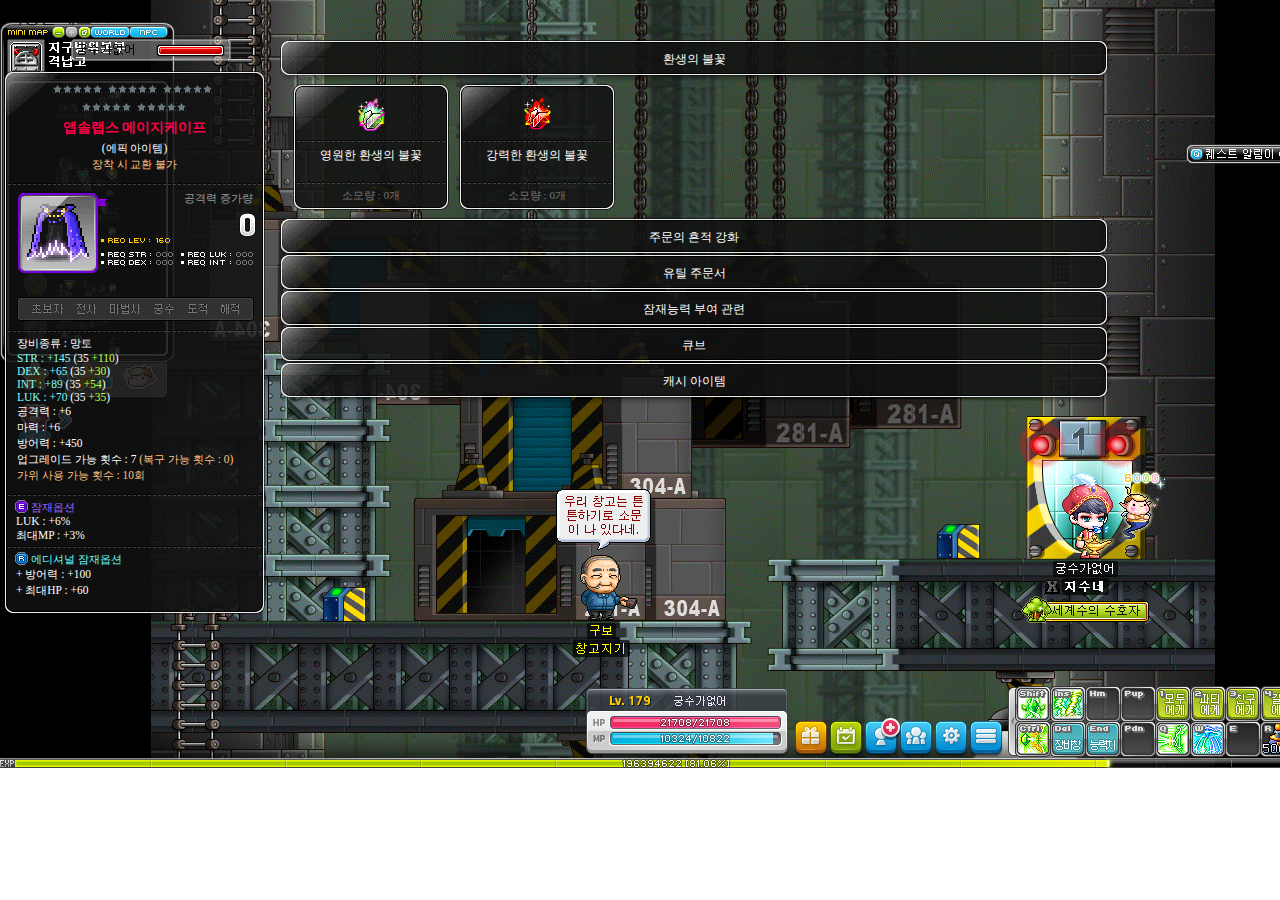
==== index.html @ 03c3cca3 "Add files via upload" ====
﻿<!DOCTYPE html>

<html lang="ko" xmlns="http://www.w3.org/1999/xhtml">
<head>
    <meta charset="utf-8" />
    <link rel="stylesheet" type="text/css" href="s.css" />
    <script type="text/javascript" src="upgrade.js"></script>
    <script type="text/javascript" src="juheun.js"></script>
    <script type="text/javascript" src="chuop.js"></script>
    <script type="text/javascript" src="star.js"></script>
    <script type="text/javascript" src="poten.js"></script>
    <script type="text/javascript" src="inventory.js"></script>
    <title>메이플스토리 강화 시뮬레이션</title>
</head>
<body style="padding: 0px; margin: 0px; background: url(back.png) no-repeat;" onload="chogihwa(); refresh();">
    <div id="info_text" style="position: absolute; left: 8px; top: 8px; " name="info"></div>

    <div id="cosum_all" style="" name="info">
        <div id="cosum_title" onclick="onoff(0);">환생의 불꽃</div>
        <ul id="cosum_list" name="c_list" style="display:block;">
            <li id="cosum_button" onclick="setchu(0); cosumcount(0);">
                <div id="cosumicon"><img src="img/ItemList/cosum/영환불.png" /></div>
                <div id="cosumname">영원한 환생의 불꽃</div>
                <div id="cosumuse" name="usecount">사용 한 갯수 : 0개</div>
            </li>
            <li id="cosum_button" onclick="setchu(1); cosumcount(1);">
                <div id="cosumicon"><img src="img/ItemList/cosum/강환불.png" /></div>
                <div id="cosumname">강력한 환생의 불꽃</div>
                <div id="cosumuse" name="usecount">사용 한 갯수 : 0개</div>
            </li>
            <div style="clear: both; height:0">
        </ul>

        <div id="cosum_title" onclick="onoff(1);">주문의 흔적 강화</div>
        <ul id="cosum_list" name="c_list" style="display:none;">
            <li id="cosum_button" onclick="upg(true, '주흔100'); cosumcount(2);">
                <div id="cosumicon"><img src="img/ItemList/cosum/주흔.png" /></div>
                <div id="cosumname">주문의 흔적 100%<br />INT : +3</div>
                <div id="cosumuse" name="usecount">사용 한 갯수 : 0개</div>
            </li>
            <li id="cosum_button" onclick="upg(true, '주흔70'); cosumcount(3);">
                <div id="cosumicon"><img src="img/ItemList/cosum/주흔.png" /></div>
                <div id="cosumname">주문의 흔적 70%<br />INT : +4</div>
                <div id="cosumuse" name="usecount">사용 한 갯수 : 0개</div>
            </li>
            <li id="cosum_button" onclick="upg(true, '주흔30'); cosumcount(4);">
                <div id="cosumicon"><img src="img/ItemList/cosum/주흔.png" /></div>
                <div id="cosumname">주문의 흔적 30%<br />INT : +7</div>
                <div id="cosumuse" name="usecount">사용 한 갯수 : 0개</div>
            </li>
            <div style="clear: both; height:0">
        </ul>

        <div id="cosum_title" onclick="onoff(2);">유틸 주문서</div>
        <ul id="cosum_list" name="c_list" style="display:none;">
            <li id="cosum_button" onclick="upg(false, '이노'); cosumcount(5);">
                <div id="cosumicon"><img src="img/ItemList/cosum/이노.png" /></div>
                <div id="cosumname">이노센트 주문서 50%</div>
                <div id="cosumuse" name="usecount">사용 한 갯수 : 0개</div>
            </li>
            <li id="cosum_button" onclick="upg(false, '순백'); cosumcount(6);">
                <div id="cosumicon"><img src="img/ItemList/cosum/순백.png" /></div>
                <div id="cosumname">순백의 주문서 10%</div>
                <div id="cosumuse" name="usecount">사용 한 갯수 : 0개</div>
            </li>
            <li id="cosum_button" onclick="upg(true, '놀긍혼'); cosumcount(7);">
                <div id="cosumicon"><img src="img/ItemList/cosum/놀긍혼.png" /></div>
                <div id="cosumname">놀라운 긍정의 혼돈의 주문서 60%</div>
                <div id="cosumuse" name="usecount">사용 한 갯수 : 0개</div>
            </li>
            <li id="cosum_button" onclick="upg(false, '황망'); cosumcount(8);">
                <div id="cosumicon"><img src="img/ItemList/cosum/황망.png" /></div>
                <div id="cosumname">황금 망치 50%</div>
                <div id="cosumuse" name="usecount">사용 한 갯수 : 0개</div>
            </li>
            <li id="cosum_button" onclick="starforce(); cosumcount(9);">
                <div id="cosumicon"><img src="img/ItemList/cosum/강화권.png" /></div>
                <div id="cosumname">스타포스 강화</div>
                <div id="cosumuse" name="usecount">사용 한 갯수 : 0개</div>
            </li>
            <div style="clear: both; height:0">
        </ul>

        <div id="cosum_title" onclick="onoff(3);">잠재능력 부여 관련</div>
        <ul id="cosum_list" name="c_list" style="display:none;">
            <li id="cosum_button" onclick="upg(false, '잠재'); cosumcount(10);">
                <div id="cosumicon"><img src="img/ItemList/cosum/잠재.png" /></div>
                <div id="cosumname">잠재능력 부여 주문서</div>
                <div id="cosumuse" name="usecount">사용 한 갯수 : 0개</div>
            </li>
            <li id="cosum_button" onclick="upg(false, '에잠'); cosumcount(11);">
                <div id="cosumicon"><img src="img/ItemList/cosum/에잠.png" /></div>
                <div id="cosumname">에픽 잠재능력 부여 주문서 50%</div>
                <div id="cosumuse" name="usecount">사용 한 갯수 : 0개</div>
            </li>
            <li id="cosum_button" onclick="upg(false, '유잠'); cosumcount(12);">
                <div id="cosumicon"><img src="img/ItemList/cosum/유잠.png" /></div>
                <div id="cosumname">유니크 잠재능력 부여 주문서</div>
                <div id="cosumuse" name="usecount">사용 한 갯수 : 0개</div>
            </li>
            <li id="cosum_button" onclick="upg(false, '에디잠'); cosumcount(13);">
                <div id="cosumicon"><img src="img/ItemList/cosum/에디잠재.png" /></div>
                <div id="cosumname">에디셔널 잠재능력 부여 주문서 50%</div>
                <div id="cosumuse" name="usecount">사용 한 갯수 : 0개</div>
            </li>
            <li id="cosum_button" onclick="upg(false, '에디에잠'); cosumcount(14);">
                <div id="cosumicon"><img src="img/ItemList/cosum/에디에잠.png" /></div>
                <div id="cosumname">에픽 에디셔널 잠재능력 부여 주문서 30%</div>
                <div id="cosumuse" name="usecount">사용 한 갯수 : 0개</div>
            </li>
            <li id="cosum_button" onclick="upg(false, '금각'); cosumcount(15);">
                <div id="cosumicon"><img src="img/ItemList/cosum/금각.png" /></div>
                <div id="cosumname">금빛 각인의 인장</div>
                <div id="cosumuse" name="usecount">사용 한 갯수 : 0개</div>
            </li>
            <li id="cosum_button" onclick="upg(false, '에디금각'); cosumcount(16);">
                <div id="cosumicon"><img src="img/ItemList/cosum/에디금각.png" /></div>
                <div id="cosumname">금빛  에디셔널 각인의 인장</div>
                <div id="cosumuse" name="usecount">사용 한 갯수 : 0개</div>
            </li>
            <div style="clear: both; height:0">
        </ul>

        <div id="cosum_title" onclick="onoff(4);">큐브</div>
        <ul id="cosum_list" name="c_list" style="display:none;">
            <li id="cosum_button" onclick="cube('수큐'); cosumcount(17);">
                <div id="cosumicon"><img src="img/ItemList/cosum/수큐.png" /></div>
                <div id="cosumname">수상한 큐브</div>
                <div id="cosumuse" name="usecount">사용 한 갯수 : 0개</div>
            </li>
            <li id="cosum_button" onclick="cube('레큐'); cosumcount(18);">
                <div id="cosumicon"><img src="img/ItemList/cosum/레드큐브.png" /></div>
                <div id="cosumname">레드 큐브</div>
                <div id="cosumuse" name="usecount">사용 한 갯수 : 0개</div>
            </li>
            <li id="cosum_button" onclick="cube('블큐'); cosumcount(19);">
                <div id="cosumicon"><img src="img/ItemList/cosum/블랙큐브.png" /></div>
                <div id="cosumname">블랙 큐브</div>
                <div id="cosumuse" name="usecount">사용 한 갯수 : 0개</div>
            </li>
            <li id="cosum_button" onclick="cube('수에큐'); cosumcount(20);">
                <div id="cosumicon"><img src="img/ItemList/cosum/수에큐.png" /></div>
                <div id="cosumname">수상한 에디셔널 큐브</div>
                <div id="cosumuse" name="usecount">사용 한 갯수 : 0개</div>
            </li>
            <li id="cosum_button" onclick="cube('에큐'); cosumcount(21);">
                <div id="cosumicon"><img src="img/ItemList/cosum/에디큐브.png" /></div>
                <div id="cosumname">에디셔널 큐브</div>
                <div id="cosumuse" name="usecount">사용 한 갯수 : 0개</div>
            </li>
            <div style="clear: both; height:0">
        </ul>

        <div id="cosum_title" onclick="onoff(5);">캐시 아이템</div>
        <ul id="cosum_list" name="c_list" style="display:none;">
            <li id="cosum_button" onclick="cash('리턴'); cosumcount(22);">
                <div id="cosumicon"><img src="img/ItemList/cosum/리턴.png" /></div>
                <div id="cosumname">리턴 스크롤</div>
                <div id="cosumuse" name="usecount">사용 한 갯수 : 0개</div>
            </li>
            <li id="cosum_button" onclick="cash('프텍'); cosumcount(23);">
                <div id="cosumicon"><img src="img/ItemList/cosum/프텍.png" /></div>
                <div id="cosumname">프로텍트 실드</div>
                <div id="cosumuse" name="usecount">사용 한 갯수 : 0개</div>
            </li>
            <li id="cosum_button" onclick="cash('리커'); cosumcount(24);">
                <div id="cosumicon"><img src="img/ItemList/cosum/리커.png" /></div>
                <div id="cosumname">리커버리 실드</div>
                <div id="cosumuse" name="usecount">사용 한 갯수 : 0개</div>
            </li>
            <div style="clear: both; height:0">
        </ul>
    </div>


    <div id="iteminfoUI" style="position: absolute; left: 4px; top: 71px;">
        <div id="itembackground">
            <div id="itembacktopleft"></div>
        </div>
        <div id="itembacktop"></div>
        <div id="itemnormalinfo">
            <div id="starforce">
                <div id="star1">
                    <div id="star" name="stf"></div>
                    <div id="star" name="stf"></div>
                    <div id="star" name="stf"></div>
                    <div id="star" name="stf"></div>
                    <div id="star" name="stf"></div>

                    <div id="starblank"></div>

                    <div id="star" name="stf"></div>
                    <div id="star" name="stf"></div>
                    <div id="star" name="stf"></div>
                    <div id="star" name="stf"></div>
                    <div id="star" name="stf"></div>

                    <div id="starblank"></div>

                    <div id="star" name="stf"></div>
                    <div id="star" name="stf"></div>
                    <div id="star" name="stf"></div>
                    <div id="star" name="stf"></div>
                    <div id="star" name="stf"></div>
                </div>

                <div id="star2">
                    <div id="star" name="stf"></div>
                    <div id="star" name="stf"></div>
                    <div id="star" name="stf"></div>
                    <div id="star" name="stf"></div>
                    <div id="star" name="stf"></div>

                    <div id="starblank"></div>

                    <div id="star" name="stf"></div>
                    <div id="star" name="stf"></div>
                    <div id="star" name="stf"></div>
                    <div id="star" name="stf"></div>
                    <div id="star" name="stf"></div>
                </div>
            </div>
            <div id="itemsoulname" hidden>위대한 진 힐라의</div>
            <div id="itemname" class="lv6">아케인셰이드 메이지 케이프</div>
            <div id="itemclass">(레전드리 아이템)</div>
            <div id="itemtrade">장착 시 교환 불가</div>
        </div>
        <div id="dotline"></div>
        <div id="iteminfo">
            <div id="iconlayout">
                <div id="itemicon">
                    <div id="itemcode">
                        <img src="img/ItemList/01102941.png" width="70" style="margin-top: 13px;margin-left: 6px;">
                    </div>
                    <div id="itemclassb" class="p0">
                        <div id="itemcover"></div>
                    </div>
                </div>
            </div>
            <div id="itemaddpowertext">공격력 증가량</div>
            <div id="addpower">
                <div id="add0"></div>
            </div>
            <div id="reqlevel">
                <div id="reqnum" name="reqlev" class="yr4"></div>
                <div id="reqnum" name="reqlev" class="yr5"></div>
                <div id="reqnum" name="reqlev" class="yr6"></div>
                <div id="reqcalc" style="float: left; margin-left: 2px;">
                </div>
            </div>
            <div id="reqstat">
                <div id="reqSTRimg" class="nouse">
                    <div id="reqnum" class="nr0"></div>
                    <div id="reqnum" class="nr0"></div>
                    <div id="reqnum" class="nr0"></div>
                </div>
                <div id="reqLUKimg" class="nouse">
                    <div id="reqnum" class="nr0"></div>
                    <div id="reqnum" class="nr0"></div>
                    <div id="reqnum" class="nr0"></div>
                </div>
                <div id="reqDEXimg" class="nouse">
                    <div id="reqnum" class="nr0"></div>
                    <div id="reqnum" class="nr0"></div>
                    <div id="reqnum" class="nr0"></div>
                </div>
                <div id="reqINTimg" class="use">
                    <div id="reqnum" class="nr0"></div>
                    <div id="reqnum" class="nr0"></div>
                    <div id="reqnum" class="nr0"></div>
                </div>
            </div>
            <div id="itemabil">
            </div>
            <div id="itemjob">
                <div id="Jobbg">
                    <div id="ijob" class="j00"></div>
                    <div id="ijob" class="j10"></div>
                    <div id="ijob" class="j20"></div>
                    <div id="ijob" class="j31"></div>
                    <div id="ijob" class="j40"></div>
                    <div id="ijob" class="j50"></div>
                </div>
            </div>
        </div>
        <div id="dotline"></div>
        <div id="itemoption">
            <div id="itemoptiondetail" name="ioption">장비종류 : 망토</div>
            <div id="itemoptiondetail" name="ioption" hidden>공격속도 : 보통</div>
            <div id="itemoptiondetail" name="ioption"></div>
            <div id="itemoptiondetail" name="ioption"></div>
            <div id="itemoptiondetail" name="ioption"></div>
            <div id="itemoptiondetail" name="ioption"></div>
            <div id="itemoptiondetail" name="ioption"></div>
            <div id="itemoptiondetail" name="ioption"></div>
            <div id="itemoptiondetail" name="ioption"></div>
            <div id="itemoptiondetail" name="ioption"></div>
            <div id="itemoptiondetail" name="ioption"></div>
            <div id="itemoptiondetail" name="ioption"></div>
            <div id="itemoptiondetail" name="ioption"></div>
            <div id="itemoptiondetail" name="ioption"></div>
            <div id="itemoptiondetail" name="ioption"></div>
            <div id="itemoptiondetail" name="ioption"></div>
            <div id="itemoptiondetail" name="ioption"></div>
            <div id="itemoptiondetail" name="ioption"></div>
            <div id="itemoptiondetail" name="ioption"></div>
            <div id="itemoptiondetail" name="ioption"><font id="addop"></font></div>
            <div id="itemoptiondetail" name="ioption"></div>
            <div id="itemoptiondetail" name="ioption" hidden>황금망치 제련 적용</div>
            <div id="itemoptiondetail" name="ioption"><font id="tooltip">가위 사용 가능 횟수 : 10회</font></div>
            <div id="itemoptiondetail" name="ioption" hidden>22성 강화 적용 (최대 25성)</div>
            <div id="itemoptiondetail" name="ioption" hidden>강화 불가</div>
        </div>
        <div name="optionline" style="display: none;">
            <div id="dotline"></div>
            <div id="potential" style="width:254px;">
                <div id="potendata" style="margin-left: 3px;"><div id="potenlevel" class="l" name="plevel">잠재옵션</div></div>
                <div id="potendata" name="uppoten"></div>
                <div id="potendata" name="uppoten"></div>
                <div id="potendata" name="uppoten"></div>
            </div>
        </div>
        <div name="optionline" style="display: none;">
            <div id="dotline"></div>
            <div id="potential" style="width:254px;">
                <div id="potendata" style="margin-left: 3px;"><div id="potenlevel" class="l" name="plevel">에디셔널 잠재옵션</div></div>
                <div id="potendata" name="downpoten">+ </div>
                <div id="potendata" name="downpoten">+ </div>
                <div id="potendata" name="downpoten">+ </div>
            </div>
        </div>
        <div name="optionline" style="display: none;">
            <div id="dotline"></div>
            <div id="itemsoul">
                <div id="isoul" class="name">위대한 진 힐라의 소울 적용</div>
                <div id="isoul" class="charge">소울 충전량 1000/1000 (공:+20,마:+20)</div>
                <div id="isoul" class="pasv">크리티컬 확률 : +12%</div>
                <div id="isoul" class="skill">소울 충전 시 '영혼 찢기' 사용 가능</div>
            </div>
        </div>
        <div name="optionline" style="display: none;">
            <div id="dotline"></div>
            <div id="itemdefault">
                <div id="dft" class="lucky">3개 이상 착용하고 있는 모든 세트 아이템에 포함되는 럭키 아이템!</div>
            </div>
        </div>
        <div id="itembackbottom"></div>
    </div>

    <div id="maxpopup" style="display: none;">
        <div id="exit_popup" style="background:rgba(255, 255, 255, 0.5); width: Calc(1366px - 16px); text-align:right; padding:8px; color:white;">
            <!--font size="4" style="cursor: pointer;" onclick="/*document.getElementById('maxpopup').style.display = 'none';*/">닫기</font-->
            블랙큐브
        </div>
        <div id="blackcube_ui" style="display: none;">
            <div id="cube_back">
                <div id="cube_item">
                    <img style="position: absolute; z-index: 4;margin-left: -16px;" src="img/ItemList/01102941.png" width="35">
                </div>

                <div id="cube_before" onclick="blackcube_before();">
                    <div id="bf_class" name="cubeclass_before">에픽</div>
                    <div id="cube_poten" name="cube_class_before">STR : +6%</div>
                    <div id="cube_poten" name="cube_class_before">STR : +6%</div>
                    <div id="cube_poten" name="cube_class_before">STR : +6%</div>
                    <div id="cube_sgong" name="cube_sgong">공격력 증가량 : <font class="sgong">+0</font></div>
                </div>
                <div id="cube_after" onclick="blackcube_after();">
                    <div id="bf_class" name="cubeclass_after">에픽</div>
                    <div id="cube_poten" name="cube_class_after">STR : +6%</div>
                    <div id="cube_poten" name="cube_class_after">STR : +6%</div>
                    <div id="cube_poten" name="cube_class_after">STR : +6%</div>
                    <div id="cube_sgong" name="cube_sgong">공격력 증가량 : <font class="sgong">+0</font></div>
                </div>

                <div id="cube_submit" onclick="blackcube();"></div>
            </div>
        </div>
        <div id="cash_return" style="display: none; position: absolute; left: 368px;">
            <div id="return_top"></div>
            <div id="return_body">
                <div id="return_left">
                    <div id="return_left_top"></div>
                    <div id="return_left_body">
                        <div id="return_left_border"></div>
                        <div id="return_itemoption">
                            <div style="width: 257px; padding-top: 4px; padding-bottom: 10px; min-height:40px;">
                                <div id="itemoptiondetail" name="return_option_left">장비종류 : 망토</div>
                                <div id="itemoptiondetail" name="return_option_left" hidden>공격속도 : 보통</div>
                                <div id="itemoptiondetail" name="return_option_left"></div>
                                <div id="itemoptiondetail" name="return_option_left"></div>
                                <div id="itemoptiondetail" name="return_option_left"></div>
                                <div id="itemoptiondetail" name="return_option_left"></div>
                                <div id="itemoptiondetail" name="return_option_left"></div>
                                <div id="itemoptiondetail" name="return_option_left"></div>
                                <div id="itemoptiondetail" name="return_option_left"></div>
                                <div id="itemoptiondetail" name="return_option_left"></div>
                                <div id="itemoptiondetail" name="return_option_left"></div>
                                <div id="itemoptiondetail" name="return_option_left"></div>
                                <div id="itemoptiondetail" name="return_option_left"></div>
                                <div id="itemoptiondetail" name="return_option_left"></div>
                                <div id="itemoptiondetail" name="return_option_left"></div>
                                <div id="itemoptiondetail" name="return_option_left"></div>
                                <div id="itemoptiondetail" name="return_option_left"></div>
                                <div id="itemoptiondetail" name="return_option_left"></div>
                                <div id="itemoptiondetail" name="return_option_left"></div>
                                <div id="itemoptiondetail" name="return_option_left"><font id="addop"></font></div>
                                <div id="itemoptiondetail" name="return_option_left"></div>
                                <div id="itemoptiondetail" name="return_option_left" hidden>황금망치 제련 적용</div>
                                <div id="itemoptiondetail" name="return_option_left"><font id="tooltip">가위 사용 가능 횟수 : 10회</font></div>
                                <div id="itemoptiondetail" name="return_option_left" hidden>22성 강화 적용 (최대 25성)</div>
                                <div id="itemoptiondetail" name="return_option_left" hidden>강화 불가</div>
                            </div>
                        </div>
                        <div id="return_left_border"></div>
                    </div>
                    <div id="return_left_bottom"></div>
                </div>

                <div id="return_arrow"></div>

                <div id="return_right">
                    <div id="return_right_top"></div>
                    <div id="return_right_body">
                        <div id="return_right_border"></div>
                        <div id="return_itemoption">
                            <div style="width: 257px; padding-top: 4px; padding-bottom: 10px; min-height:40px;">
                                <div id="itemoptiondetail" name="return_option_right">장비종류 : 망토</div>
                                <div id="itemoptiondetail" name="return_option_right" hidden>공격속도 : 보통</div>
                                <div id="itemoptiondetail" name="return_option_right"></div>
                                <div id="itemoptiondetail" name="return_option_right"></div>
                                <div id="itemoptiondetail" name="return_option_right"></div>
                                <div id="itemoptiondetail" name="return_option_right"></div>
                                <div id="itemoptiondetail" name="return_option_right"></div>
                                <div id="itemoptiondetail" name="return_option_right"></div>
                                <div id="itemoptiondetail" name="return_option_right"></div>
                                <div id="itemoptiondetail" name="return_option_right"></div>
                                <div id="itemoptiondetail" name="return_option_right"></div>
                                <div id="itemoptiondetail" name="return_option_right"></div>
                                <div id="itemoptiondetail" name="return_option_right"></div>
                                <div id="itemoptiondetail" name="return_option_right"></div>
                                <div id="itemoptiondetail" name="return_option_right"></div>
                                <div id="itemoptiondetail" name="return_option_right"></div>
                                <div id="itemoptiondetail" name="return_option_right"></div>
                                <div id="itemoptiondetail" name="return_option_right"></div>
                                <div id="itemoptiondetail" name="return_option_right"></div>
                                <div id="itemoptiondetail" name="return_option_right"><font id="addop"></font></div>
                                <div id="itemoptiondetail" name="return_option_right"></div>
                                <div id="itemoptiondetail" name="return_option_right" hidden>황금망치 제련 적용</div>
                                <div id="itemoptiondetail" name="return_option_right"><font id="tooltip">가위 사용 가능 횟수 : 10회</font></div>
                                <div id="itemoptiondetail" name="return_option_right" hidden>22성 강화 적용 (최대 25성)</div>
                                <div id="itemoptiondetail" name="return_option_right" hidden>강화 불가</div>
                            </div>
                        </div>
                        <div id="return_right_border"></div>
                    </div>
                    <div id="return_right_bottom"></div>
                </div>
            </div>
            <div id="return_bottom">
                <div id="return_change" onclick="return_use();"></div>
                <div id="return_cancel" onclick="return_cancel();"></div>
            </div>
        </div>
    </div>
</body>
</html>
---- s.css ----
﻿div, ul, li {
    font-family: '돋움',Dotum;
}

    div::-webkit-scrollbar {
        display: none;
    }
    div::-IE-scrollbar {
        display: none;
    }

    div#cosum_all {
        position: absolute;
        left: 280px;
        top: 40px;
        overflow-y: scroll;
        height: 726px;
        width: 866px;
    }

    div#cosum_title {
        background: url(img/ItemList/cosum/item_title.png);
        width: 806px;
        height: 14px;
        padding: 11px;
        color: white;
        font-size: 9pt;
        text-align: center;
        border-radius: 10px;
        box-shadow: 0px 2px 4px rgba(0,0,0,0.4);
        cursor: pointer;
    }

    div#miteminfoUI {
        float: left;
    }

    div#minfo_text {
        width: 100%;
        font-size: 16pt;
        text-align: center;
        background: rgba(0,0,0,0.8);
        color: white;
        padding: 8px 0px;
        margin: 8px 0px;
        box-shadow: 0px 3px 4px black;
    }

    ul#cosum_list {
        margin: 8px 5px;
        padding-left: 8px;
        min-height: 126px;
    }

    li#cosum_button {
        float: left;
        margin-right: 10px;
        background: url(img/ItemList/cosum/item_back.png) no-repeat;
        width: 156px;
        height: 126px;
        text-align: center;
        font-size: 9pt;
        color: white;
        cursor: pointer;
        overflow: hidden;
    }
div#cosumicon {
    height: 34px;
    padding-top: 13px;
}
div#cosumname {
    padding: 16px;
    height: 25px;
}
div#cosumuse {
    font-size: 8.5pt;
    color: rgba(255,255,255,0.4);
}

div#itembackground {
    height: 0px;
}

div#itembacktopleft {
    position: absolute;
    margin-top: 2px;
    margin-left: 2px;
    background: url(img/Item/Frame/Framecover.png);
    width: 53px;
    height: 43px;
}

div#itembacktop {
    background: url(img/Item/Frame/top.png);
    width: 261px;
    height: 13px;
}

div#itembackbottom {
    background: url(img/Item/Frame/bottom.png);
    width: 261px;
    height: 13px;
}

div#iconlayout {
    float: left;
    width: 82px;
    height: 82px;
    margin-left: 13px;
}

div#itemicon {
    width: 82px;
    height: 82px;
    background: url(img/Item/ItemIcon/base.png);
}

div#itemclassb {
    position: absolute;
    margin-top: -77px;
    margin-left: 1px;
    width: 90px;
    height: 80px;
}

div.p0 {
    background: url();
}

div.p1 {
    background: url(img/Item/ItemIcon/1.png);
}

div.p2 {
    background: url(img/Item/ItemIcon/2.png);
}

div.p3 {
    background: url(img/Item/ItemIcon/3.png);
}

div.p4 {
    background: url(img/Item/ItemIcon/4.png);
}

div#itemcover {
    position: absolute;
    margin: 3px;
    width: 74px;
    height: 74px;
    background: url(img/Item/Frame/cover.png);
}

div#itemnormalinfo, div#iteminfo, div#potential, div#itemoption, div#itemsoul, div#itemdefault {
    background: url(img/Item/Frame/line.png);
    width: 261px;
}

div#itemnormalinfo, div#iteminfo, div#itemoption {
    min-height: 40px;
}

div#potential {
    font-size: 8.6pt;
    color: white;
    padding-top: 3px;
    padding-left: 8px;
    padding-bottom: 3px;
}

div#potendata {
    margin-top: 1px;
    margin-left: 4px;
}

    div#iteminfo {
        height: 139px;
        padding-top: 6px;
    }

div#starforce {
    margin-top: 0px;
}

div#star {
    float: left;
    background: url('img/Item/Star/Star0.png');
    width: 11px;
    height: 10px;
    margin-left: -1px;
}

div#stary {
    float: left;
    background: url('img/Item/Star/Star.png');
    width: 11px;
    height: 10px;
    margin-left: -1px;
}

div#starb {
    float: left;
    background: url('img/Item/Star/Star1.png');
    width: 11px;
    height: 10px;
    margin-left: -1px;
}

div#starblank {
    float: left;
    width: 5px;
    height: 10px;
}

div#star1 {
    height: 10px;
}

div#star2 {
    padding-top: 8px;
    height: 10px;
}

div#star1 {
    margin-left: 49px;
    width: 163px;
}

div#star2 {
    margin-left: 78px;
    width: 107px;
}

div#itemsoulname {
    font-size: 10.5pt;
    margin-top: 8px;
    width: 261px;
    text-align: center;
    font-weight: bold;
    color: rgb(192,255,64);
}

div#itemname {
    font-size: 10.5pt;
    margin-top: 7px;
    margin-bottom: 2px;
    width: 261px;
    text-align: center;
    font-weight: bold;
    color: rgb(255,255,255);
}

div#itemclass {
    margin-top: 4px;
    width: 261px;
    text-align: center;
    font-size: 8.6pt;
    color: rgb(255,255,255);
}

div#itemtrade {
    margin-top: 1px;
    width: 261px;
    text-align: center;
    font-size: 8.6pt;
    color: rgb(255,192,128);
    padding-bottom: 11px;
}

div#itemname.normal {
    color: rgb(255,255,255);
}

div#itemname.lv0 {
    color: rgb(192,192,192);
}

div#itemname.lv1 {
    color: rgb(255,128,64);
}

div#itemname.lv2 {
    color: rgb(64,192,255);
}

div#itemname.lv3 {
    color: rgb(128,0,192);
}

div#itemname.lv4 {
    color: rgb(255,255,0);
}

div#itemname.lv5 {
    color: rgb(192,255,64);
}

div#itemname.lv6 {
    color: rgb(255,0,70);
}

div#dotline {
    background: url(img/Item/Frame/dotline.png);
    width: 261px;
    height: 2px;
}

div#addpower {
    float: left;
    width: 159px;
    margin-right: 3px;
    padding-top: 6px;
}

div#itemaddpowertext {
    float: left;
    width: 154px;
    font-size: 8.6pt;
    color: rgb(153,153,153);
    text-align: right;
    margin-right: 12px;
}

div#addp {
    float: right;
    background: url(img/Item/Summary/incline/plus.png);
    width: 18px;
    height: 18px;
    margin-top: 4px;
    margin-right: 1px;
}

div#add0 {
    float: right;
    background: url(img/Item/Summary/incline/0.png);
    width: 19px;
    height: 26px;
    margin-right: 1px;
}

div#add1 {
    float: right;
    background: url(img/Item/Summary/incline/1.png);
    width: 14px;
    height: 26px;
    margin-right: 1px;
}

div#add2 {
    float: right;
    background: url(img/Item/Summary/incline/2.png);
    width: 18px;
    height: 26px;
    margin-right: 1px;
}

div#add3 {
    float: right;
    background: url(img/Item/Summary/incline/3.png);
    width: 17px;
    height: 26px;
    margin-right: 1px;
}

div#add4 {
    float: right;
    background: url(img/Item/Summary/incline/4.png);
    width: 20px;
    height: 26px;
    margin-right: 1px;
}

div#add5 {
    float: right;
    background: url(img/Item/Summary/incline/5.png);
    width: 17px;
    height: 26px;
    margin-right: 1px;
}

div#add6 {
    float: right;
    background: url(img/Item/Summary/incline/6.png);
    width: 18px;
    height: 26px;
    margin-right: 1px;
}

div#add7 {
    float: right;
    background: url(img/Item/Summary/incline/7.png);
    width: 18px;
    height: 26px;
    margin-right: 1px;
}

div#add8 {
    float: right;
    background: url(img/Item/Summary/incline/8.png);
    width: 19px;
    height: 26px;
    margin-right: 1px;
}

div#add9 {
    float: right;
    background: url(img/Item/Summary/incline/9.png);
    width: 19px;
    height: 26px;
    margin-right: 1px;
}

    div#reqlevel {
        float: left;
        background: url(img/Item/Equip/Can/reqLEV.png) no-repeat;
        margin-left: 2px;
        padding-left: 54px;
        width: 100px;
    }

div#reqnum { float: left; height: 5px; margin-left: 1px; }

div#reqnum.nrn     { width: 5px; }
div#reqnum.nr0     { width: 5px; background: url(img/Item/Equip/Disable/0.png); }
div#reqnum.nr1     { width: 2px; background: url(img/Item/Equip/Disable/1.png); }
div#reqnum.nr2     { width: 5px; background: url(img/Item/Equip/Disable/2.png); }
div#reqnum.nr3     { width: 5px; background: url(img/Item/Equip/Disable/3.png); }
div#reqnum.nr4     { width: 5px; background: url(img/Item/Equip/Disable/4.png); }
div#reqnum.nr5     { width: 5px; background: url(img/Item/Equip/Disable/5.png); }
div#reqnum.nr6     { width: 5px; background: url(img/Item/Equip/Disable/6.png); }
div#reqnum.nr7     { width: 5px; background: url(img/Item/Equip/Disable/7.png); }
div#reqnum.nr8     { width: 5px; background: url(img/Item/Equip/Disable/8.png); }
div#reqnum.nr9     { width: 5px; background: url(img/Item/Equip/Disable/9.png); }

div#reqnum.urn     { width: 5px; }
div#reqnum.ur0     { width: 5px; background: url(img/Item/Equip/Can/0.png); }
div#reqnum.ur1     { width: 2px; background: url(img/Item/Equip/Can/1.png); }
div#reqnum.ur2     { width: 5px; background: url(img/Item/Equip/Can/2.png); }
div#reqnum.ur3     { width: 5px; background: url(img/Item/Equip/Can/3.png); }
div#reqnum.ur4     { width: 5px; background: url(img/Item/Equip/Can/4.png); }
div#reqnum.ur5     { width: 5px; background: url(img/Item/Equip/Can/5.png); }
div#reqnum.ur6     { width: 5px; background: url(img/Item/Equip/Can/6.png); }
div#reqnum.ur7     { width: 5px; background: url(img/Item/Equip/Can/7.png); }
div#reqnum.ur8     { width: 5px; background: url(img/Item/Equip/Can/8.png); }
div#reqnum.ur9     { width: 5px; background: url(img/Item/Equip/Can/9.png); }
div#reqnum.urm     { width: 5px; background: url(img/Item/Equip/Can/-.png); }
div#reqnum.urcalcl { width: 2px; background: url(img/Item/Equip/Can/calcl.png); }
div#reqnum.urcalcr { width: 2px; background: url(img/Item/Equip/Can/calcr.png); }

div#reqnum.yrn     { width: 5px; }
div#reqnum.yr0     { width: 5px; background: url(img/Item/Equip/Calc/0.png); }
div#reqnum.yr1     { width: 2px; background: url(img/Item/Equip/Calc/1.png); }
div#reqnum.yr2     { width: 5px; background: url(img/Item/Equip/Calc/2.png); }
div#reqnum.yr3     { width: 5px; background: url(img/Item/Equip/Calc/3.png); }
div#reqnum.yr4     { width: 5px; background: url(img/Item/Equip/Calc/4.png); }
div#reqnum.yr5     { width: 5px; background: url(img/Item/Equip/Calc/5.png); }
div#reqnum.yr6     { width: 5px; background: url(img/Item/Equip/Calc/6.png); }
div#reqnum.yr7     { width: 5px; background: url(img/Item/Equip/Calc/7.png); }
div#reqnum.yr8     { width: 5px; background: url(img/Item/Equip/Calc/8.png); }
div#reqnum.yr9     { width: 5px; background: url(img/Item/Equip/Calc/9.png); }
div#reqnum.yrm     { width: 5px; background: url(img/Item/Equip/Calc/-.png); }


    img {
        image-rendering: pixelated;
    }

    div#potenlevel {
        float: left;
        margin-right: 5px;
        width: 236px;
        height: 13px;
        padding-left: 16px;
        padding-bottom: 2px
    }

    div#potenlevel.r {
        background: url('img/Item/Potential/1.png') no-repeat;
        color: rgb(102,255,255);
    }

    div#potenlevel.e {
        background: url('img/Item/Potential/2.png') no-repeat;
        color: rgb(153,102,255);
    }

    div#potenlevel.u {
        background: url('img/Item/Potential/3.png') no-repeat;
        color: rgb(255,204,0);
    }

    div#potenlevel.l {
        background: url('img/Item/Potential/4.png') no-repeat;
        color: rgb(204,255,0);
    }

    div#potenlevel.g {
        background: url('img/Item/Potential/5.png') no-repeat;
        color: rgb(224,224,224);
    }

    div#itemoption {
        padding-top: 4px;
        padding-bottom: 10px;
    }

    div#itemoptiondetail {
        font-size: 8.6pt;
        margin-left: 13px;
        margin-bottom: 1px;
        color: white;
    }

    div#reqstat {
        float: left;
        padding-top: 9px;
        margin-left: -3px;
        width: 166px;
    }

    div#reqSTRimg {
        float: left;
        background: url(img/Item/Equip/Can/reqSTR.png) no-repeat;
        width: 21px;
        height: 6px;
        padding-left: 54px;
        margin-left: 5px;
        margin-bottom: 2px;
    }

    div#reqLUKimg {
        float: left;
        background: url(img/Item/Equip/Can/reqLUK.png) no-repeat;
        width: 21px;
        height: 6px;
        padding-left: 54px;
        margin-left: 5px;
        margin-bottom: 2px;
    }

    div#reqDEXimg {
        float: left;
        background: url(img/Item/Equip/Can/reqDEX.png) no-repeat;
        width: 21px;
        height: 6px;
        padding-left: 54px;
        margin-left: 5px;
    }

    div#reqINTimg {
        float: left;
        background: url(img/Item/Equip/Can/reqINT.png) no-repeat;
        width: 21px;
        height: 6px;
        padding-left: 54px;
        margin-left: 5px;
    }


    font#addop {
        color: rgb(192,255,64);
    }

    font#upop {
        color: rgb(128,255,255);
    }

    font#tooltip {
        color: rgb(255,192,128);
    }

    div#itemabil {
        float: left;
        margin-left: 13px;
        margin-top: 4px;
        width: 237px;
        height: 16px;
    }

    div#itemjob {
        float: left;
        margin-left: 13px;
        margin-top: 4px;
    }

    div#Jobbgsp {
        background: url(img/Item/Job/expand.png);
        width: 237px;
        height: 40px;
    }

    div#Jobbg {
        background: url(img/Item/Job/normal.png);
        width: 237px;
        height: 24px;
    }

    div#itemsoul {
        padding-left: 11px;
        padding-top: 4px;
        padding-bottom: 4px;
        width: 250px;
    }

    div#isoul {
        padding-top: 1.4px;
        font-size: 9pt;
    }

    div#isoul.name {
        color: rgb(255, 255, 68);
    }

    div#isoul.charge {
        color: rgb(255, 255, 255);
    }

    div#isoul.pasv {
        color: rgb(255, 255, 255);
    }

    div#isoul.skill {
        color: rgb(255, 136, 17);
    }

    div#itemdefault {
        padding-left: 11px;
        width: 250px;
    }

    div#dft {
        font-size: 8.6pt;
    }

    div#dft.lucky {
        padding-top: 3px;
        color: rgb(255, 136, 17);
    }

    /* --------- 팝업 css ---------- */

div#maxpopup {
    position: absolute;
    background: rgba(0, 0, 0, 0.35);
    width: 100%;
    height: 100%;
}

div#cube_back {
    position: absolute;
    background: url(img/cube/black/background.png);
    width: 196px;
    height: 385px;
    left: Calc(1366px / 2);
    top: Calc(768px / 2);
    margin-left: -98px;
    margin-top: -192px;
    font-size: 9pt;
    z-index: 2;
}

div#cube_item {
    margin-top: 98px;
    text-align: center;
}

div#cube_before {
    background: url(img/cube/black/select_before.png);
    cursor: pointer;
    padding-top: 16px;
    width: 176px;
    height: 81px;
    margin-top: 151px;
    margin-left: 10px;
}

div#cube_before:hover {
    background: url(img/cube/black/select_before_hover.png);
}

div#cube_before:active {
    background: url(img/cube/black/select_before_click.png);
}

div#cube_after {
    background: url(img/cube/black/select_after.png);
    cursor: pointer;
    padding-top: 16px;
    width: 176px;
    height: 81px;
    margin-top: 2px;
    margin-left: 10px;
}

div#cube_after:hover {
    background: url(img/cube/black/select_after_hover.png);
}

div#cube_after:active {
    background: url(img/cube/black/select_after_click.png);
}

div#cube_submit {
    background: url(img/cube/black/onemore.png);
    cursor: pointer;
    width: 133px;
    height: 16px;
    margin-top: 9px;
    margin-left: 30px;
}

div#cube_submit:hover {
    background: url(img/cube/black/onemore_hover.png);
}

div#cube_submit:active {
    background: url(img/cube/black/onemore_click.png);
}

div#bf_class {
    text-align: center;
    margin-top: 4px;
    color: rgb(255,255,17);
}

div#cube_poten {
    padding-left: 11px;
    white-space: nowrap;
    overflow: hidden;
    text-overflow: clip;
    height: 14px;
    max-width: 150px;
    color: white;
}

div#cube_sgong {
    padding-left: 11px;
    color: rgb(153, 153, 153);
}

div#cube_effect {
    position: absolute;
    width: 196px;
    height: 385px;
    left: Calc(1366px / 2);
    top: Calc(768px / 2);
    margin-left: -88px;
    margin-top: -130px;
    z-index: 3;
}

font.sgong {
    color: rgb(255, 255, 17);
    font-weight: bold;
}

/* 리턴 스크롤 ui css*/

div#return_top {
    background: url(img/return/top.png);
    width: 630px;
    height: 81px;
}

div#return_body {
    background: url(img/return/body.png);
    width: 630px;
    height: 284px;
}

div#return_bottom {
    background: url(img/return/bottom.png);
    width: 630px;
    height: 78px;
}


div#return_itemoption {
    float: left;
    width: 257px;
    height: 100%;
    background: rgb(22, 22, 22);
}

/* 변경 전 */
div#return_left {
    float: left;
    height: Calc(100% - 24px);
    margin-left: 24px;
}

div#return_left_top {
    width: 259px;
    height: 19px;
    background: url(img/return/Lefttop.png);
}

div#return_left_body {
    height: 100%;
}

div#return_left_border {
    float: left;
    width: 1px;
    height: 100%;
    background: url(img/return/Leftbody.png);
}

div#return_left_bottom {
    width: 259px;
    height: 7px;
    background: url(img/return/Leftbottom.png);
}


/* 화살표 */
div#return_arrow {
    float: left;
    width: 36px;
    height: 99px;
    margin-left: 16px;
    margin-top: 92px;
    background: url(img/return/arrow.png);
}


/* 변경 전 */
div#return_right {
    float: left;
    height: Calc(100% - 24px);
    margin-left: 13px;
}

div#return_right_top {
    width: 259px;
    height: 19px;
    background: url(img/return/Righttop.png);
}

div#return_right_body {
    height: 100%;
}

div#return_right_border {
    float: left;
    width: 1px;
    height: 100%;
    background: url(img/return/Rightbody.png);
}

div#return_right_bottom {
    width: 259px;
    height: 7px;
    background: url(img/return/Rightbottom.png);
}

div#return_change {
    float: left;
    width: 113px;
    height: 36px;
    margin-left: 360px;
    margin-top: 18px;
    background: url(img/return/use.png);
}

div#return_cancel {
    float: left;
    width: 113px;
    height: 36px;
    margin-left: 16px;
    margin-top: 18px;
    background: url(img/return/cancel.png);
}
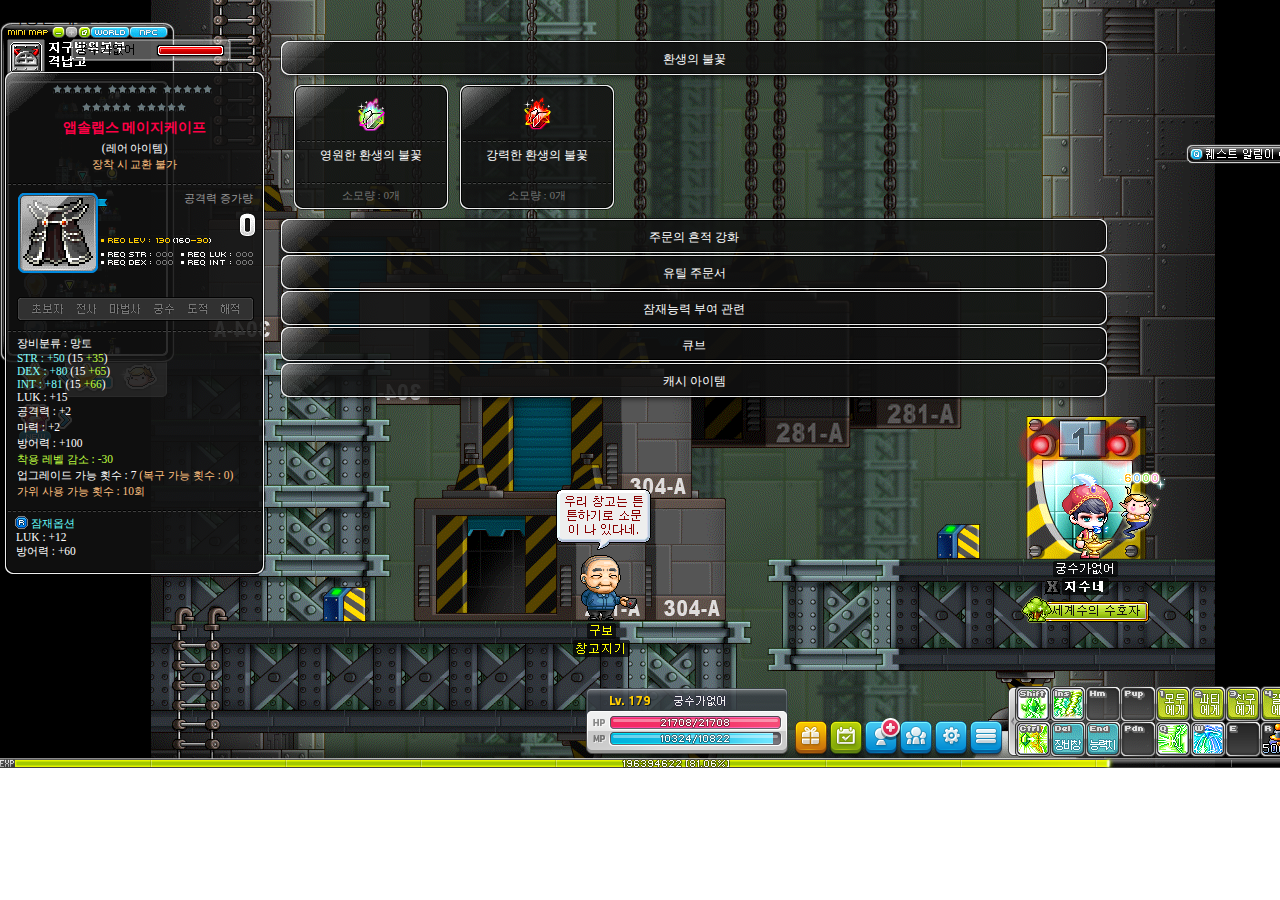
==== commit 41d9fe9f: "Add files via upload" ====
--- a/index.html
+++ b/index.html
@@ -58,62 +58,72 @@
                 <div id="cosumname">이노센트 주문서 50%</div>
                 <div id="cosumuse" name="usecount">사용 한 갯수 : 0개</div>
             </li>
-            <li id="cosum_button" onclick="upg(false, '순백'); cosumcount(6);">
+            <li id="cosum_button" onclick="upg(false, '아크이노'); cosumcount(6);">
+                <div id="cosumicon"><img src="img/ItemList/cosum/이노.png" /></div>
+                <div id="cosumname">아크 이노센트 주문서 30%</div>
+                <div id="cosumuse" name="usecount">사용 한 갯수 : 0개</div>
+            </li>
+            <li id="cosum_button" onclick="upg(false, '순백'); cosumcount(7);">
                 <div id="cosumicon"><img src="img/ItemList/cosum/순백.png" /></div>
                 <div id="cosumname">순백의 주문서 10%</div>
                 <div id="cosumuse" name="usecount">사용 한 갯수 : 0개</div>
             </li>
-            <li id="cosum_button" onclick="upg(true, '놀긍혼'); cosumcount(7);">
+            <li id="cosum_button" onclick="upg(true, '놀긍혼'); cosumcount(8);">
                 <div id="cosumicon"><img src="img/ItemList/cosum/놀긍혼.png" /></div>
                 <div id="cosumname">놀라운 긍정의 혼돈의 주문서 60%</div>
                 <div id="cosumuse" name="usecount">사용 한 갯수 : 0개</div>
             </li>
-            <li id="cosum_button" onclick="upg(false, '황망'); cosumcount(8);">
+            <li id="cosum_button" onclick="upg(false, '황망'); cosumcount(9);">
                 <div id="cosumicon"><img src="img/ItemList/cosum/황망.png" /></div>
                 <div id="cosumname">황금 망치 50%</div>
                 <div id="cosumuse" name="usecount">사용 한 갯수 : 0개</div>
             </li>
-            <li id="cosum_button" onclick="starforce(); cosumcount(9);">
+            <li id="cosum_button" onclick="starforce(); cosumcount(10);">
                 <div id="cosumicon"><img src="img/ItemList/cosum/강화권.png" /></div>
                 <div id="cosumname">스타포스 강화</div>
                 <div id="cosumuse" name="usecount">사용 한 갯수 : 0개</div>
             </li>
+            <li id="cosum_button" onclick="wowstarforce(); cosumcount(11);">
+                <div id="cosumicon"><img src="img/ItemList/cosum/놀장.png" /></div>
+                <div id="cosumname">놀라운 장비 강화 주문서</div>
+                <div id="cosumuse" name="usecount">사용 한 갯수 : 0개</div>
+            </li>
             <div style="clear: both; height:0">
         </ul>
 
         <div id="cosum_title" onclick="onoff(3);">잠재능력 부여 관련</div>
         <ul id="cosum_list" name="c_list" style="display:none;">
-            <li id="cosum_button" onclick="upg(false, '잠재'); cosumcount(10);">
+            <li id="cosum_button" onclick="upg(false, '잠재'); cosumcount(12);">
                 <div id="cosumicon"><img src="img/ItemList/cosum/잠재.png" /></div>
                 <div id="cosumname">잠재능력 부여 주문서</div>
                 <div id="cosumuse" name="usecount">사용 한 갯수 : 0개</div>
             </li>
-            <li id="cosum_button" onclick="upg(false, '에잠'); cosumcount(11);">
+            <li id="cosum_button" onclick="upg(false, '에잠'); cosumcount(13);">
                 <div id="cosumicon"><img src="img/ItemList/cosum/에잠.png" /></div>
                 <div id="cosumname">에픽 잠재능력 부여 주문서 50%</div>
                 <div id="cosumuse" name="usecount">사용 한 갯수 : 0개</div>
             </li>
-            <li id="cosum_button" onclick="upg(false, '유잠'); cosumcount(12);">
+            <li id="cosum_button" onclick="upg(false, '유잠'); cosumcount(14);">
                 <div id="cosumicon"><img src="img/ItemList/cosum/유잠.png" /></div>
                 <div id="cosumname">유니크 잠재능력 부여 주문서</div>
                 <div id="cosumuse" name="usecount">사용 한 갯수 : 0개</div>
             </li>
-            <li id="cosum_button" onclick="upg(false, '에디잠'); cosumcount(13);">
+            <li id="cosum_button" onclick="upg(false, '에디잠'); cosumcount(15);">
                 <div id="cosumicon"><img src="img/ItemList/cosum/에디잠재.png" /></div>
                 <div id="cosumname">에디셔널 잠재능력 부여 주문서 50%</div>
                 <div id="cosumuse" name="usecount">사용 한 갯수 : 0개</div>
             </li>
-            <li id="cosum_button" onclick="upg(false, '에디에잠'); cosumcount(14);">
+            <li id="cosum_button" onclick="upg(false, '에디에잠'); cosumcount(16);">
                 <div id="cosumicon"><img src="img/ItemList/cosum/에디에잠.png" /></div>
                 <div id="cosumname">에픽 에디셔널 잠재능력 부여 주문서 30%</div>
                 <div id="cosumuse" name="usecount">사용 한 갯수 : 0개</div>
             </li>
-            <li id="cosum_button" onclick="upg(false, '금각'); cosumcount(15);">
+            <li id="cosum_button" onclick="upg(false, '금각'); cosumcount(17);">
                 <div id="cosumicon"><img src="img/ItemList/cosum/금각.png" /></div>
                 <div id="cosumname">금빛 각인의 인장</div>
                 <div id="cosumuse" name="usecount">사용 한 갯수 : 0개</div>
             </li>
-            <li id="cosum_button" onclick="upg(false, '에디금각'); cosumcount(16);">
+            <li id="cosum_button" onclick="upg(false, '에디금각'); cosumcount(18);">
                 <div id="cosumicon"><img src="img/ItemList/cosum/에디금각.png" /></div>
                 <div id="cosumname">금빛  에디셔널 각인의 인장</div>
                 <div id="cosumuse" name="usecount">사용 한 갯수 : 0개</div>
@@ -123,27 +133,27 @@
 
         <div id="cosum_title" onclick="onoff(4);">큐브</div>
         <ul id="cosum_list" name="c_list" style="display:none;">
-            <li id="cosum_button" onclick="cube('수큐'); cosumcount(17);">
+            <li id="cosum_button" onclick="cube('수큐'); cosumcount(19);">
                 <div id="cosumicon"><img src="img/ItemList/cosum/수큐.png" /></div>
                 <div id="cosumname">수상한 큐브</div>
                 <div id="cosumuse" name="usecount">사용 한 갯수 : 0개</div>
             </li>
-            <li id="cosum_button" onclick="cube('레큐'); cosumcount(18);">
+            <li id="cosum_button" onclick="cube('레큐'); cosumcount(20);">
                 <div id="cosumicon"><img src="img/ItemList/cosum/레드큐브.png" /></div>
                 <div id="cosumname">레드 큐브</div>
                 <div id="cosumuse" name="usecount">사용 한 갯수 : 0개</div>
             </li>
-            <li id="cosum_button" onclick="cube('블큐'); cosumcount(19);">
+            <li id="cosum_button" onclick="cube('블큐'); cosumcount(21);">
                 <div id="cosumicon"><img src="img/ItemList/cosum/블랙큐브.png" /></div>
                 <div id="cosumname">블랙 큐브</div>
                 <div id="cosumuse" name="usecount">사용 한 갯수 : 0개</div>
             </li>
-            <li id="cosum_button" onclick="cube('수에큐'); cosumcount(20);">
+            <li id="cosum_button" onclick="cube('수에큐'); cosumcount(22);">
                 <div id="cosumicon"><img src="img/ItemList/cosum/수에큐.png" /></div>
                 <div id="cosumname">수상한 에디셔널 큐브</div>
                 <div id="cosumuse" name="usecount">사용 한 갯수 : 0개</div>
             </li>
-            <li id="cosum_button" onclick="cube('에큐'); cosumcount(21);">
+            <li id="cosum_button" onclick="cube('에큐'); cosumcount(23);">
                 <div id="cosumicon"><img src="img/ItemList/cosum/에디큐브.png" /></div>
                 <div id="cosumname">에디셔널 큐브</div>
                 <div id="cosumuse" name="usecount">사용 한 갯수 : 0개</div>
@@ -153,19 +163,19 @@
 
         <div id="cosum_title" onclick="onoff(5);">캐시 아이템</div>
         <ul id="cosum_list" name="c_list" style="display:none;">
-            <li id="cosum_button" onclick="cash('리턴'); cosumcount(22);">
+            <li id="cosum_button" onclick="cash('리턴'); cosumcount(24);">
                 <div id="cosumicon"><img src="img/ItemList/cosum/리턴.png" /></div>
                 <div id="cosumname">리턴 스크롤</div>
                 <div id="cosumuse" name="usecount">사용 한 갯수 : 0개</div>
             </li>
-            <li id="cosum_button" onclick="cash('프텍'); cosumcount(23);">
+            <li id="cosum_button" onclick="cash('프텍'); cosumcount(25);">
                 <div id="cosumicon"><img src="img/ItemList/cosum/프텍.png" /></div>
                 <div id="cosumname">프로텍트 실드</div>
                 <div id="cosumuse" name="usecount">사용 한 갯수 : 0개</div>
             </li>
-            <li id="cosum_button" onclick="cash('리커'); cosumcount(24);">
-                <div id="cosumicon"><img src="img/ItemList/cosum/리커.png" /></div>
-                <div id="cosumname">리커버리 실드</div>
+            <li id="cosum_button" onclick="cash('퍼이노'); cosumcount(26);">
+                <div id="cosumicon"><img src="img/ItemList/cosum/퍼이노.png" /></div>
+                <div id="cosumname">퍼펙트 이노센트 스크롤</div>
                 <div id="cosumuse" name="usecount">사용 한 갯수 : 0개</div>
             </li>
             <div style="clear: both; height:0">
@@ -230,7 +240,7 @@
             <div id="iconlayout">
                 <div id="itemicon">
                     <div id="itemcode">
-                        <img src="img/ItemList/01102941.png" width="70" style="margin-top: 13px;margin-left: 6px;">
+                        <img src="img/ItemList/01102794.png" width="70" style="margin-top: 7px;margin-left: 6px;">
                     </div>
                     <div id="itemclassb" class="p0">
                         <div id="itemcover"></div>
@@ -285,7 +295,7 @@
         </div>
         <div id="dotline"></div>
         <div id="itemoption">
-            <div id="itemoptiondetail" name="ioption">장비종류 : 망토</div>
+            <div id="itemoptiondetail" name="ioption">장비분류 : 망토</div>
             <div id="itemoptiondetail" name="ioption" hidden>공격속도 : 보통</div>
             <div id="itemoptiondetail" name="ioption"></div>
             <div id="itemoptiondetail" name="ioption"></div>
@@ -385,7 +395,7 @@
                         <div id="return_left_border"></div>
                         <div id="return_itemoption">
                             <div style="width: 257px; padding-top: 4px; padding-bottom: 10px; min-height:40px;">
-                                <div id="itemoptiondetail" name="return_option_left">장비종류 : 망토</div>
+                                <div id="itemoptiondetail" name="return_option_left">장비분류 : 망토</div>
                                 <div id="itemoptiondetail" name="return_option_left" hidden>공격속도 : 보통</div>
                                 <div id="itemoptiondetail" name="return_option_left"></div>
                                 <div id="itemoptiondetail" name="return_option_left"></div>
@@ -425,7 +435,7 @@
                         <div id="return_right_border"></div>
                         <div id="return_itemoption">
                             <div style="width: 257px; padding-top: 4px; padding-bottom: 10px; min-height:40px;">
-                                <div id="itemoptiondetail" name="return_option_right">장비종류 : 망토</div>
+                                <div id="itemoptiondetail" name="return_option_right">장비분류 : 망토</div>
                                 <div id="itemoptiondetail" name="return_option_right" hidden>공격속도 : 보통</div>
                                 <div id="itemoptiondetail" name="return_option_right"></div>
                                 <div id="itemoptiondetail" name="return_option_right"></div>
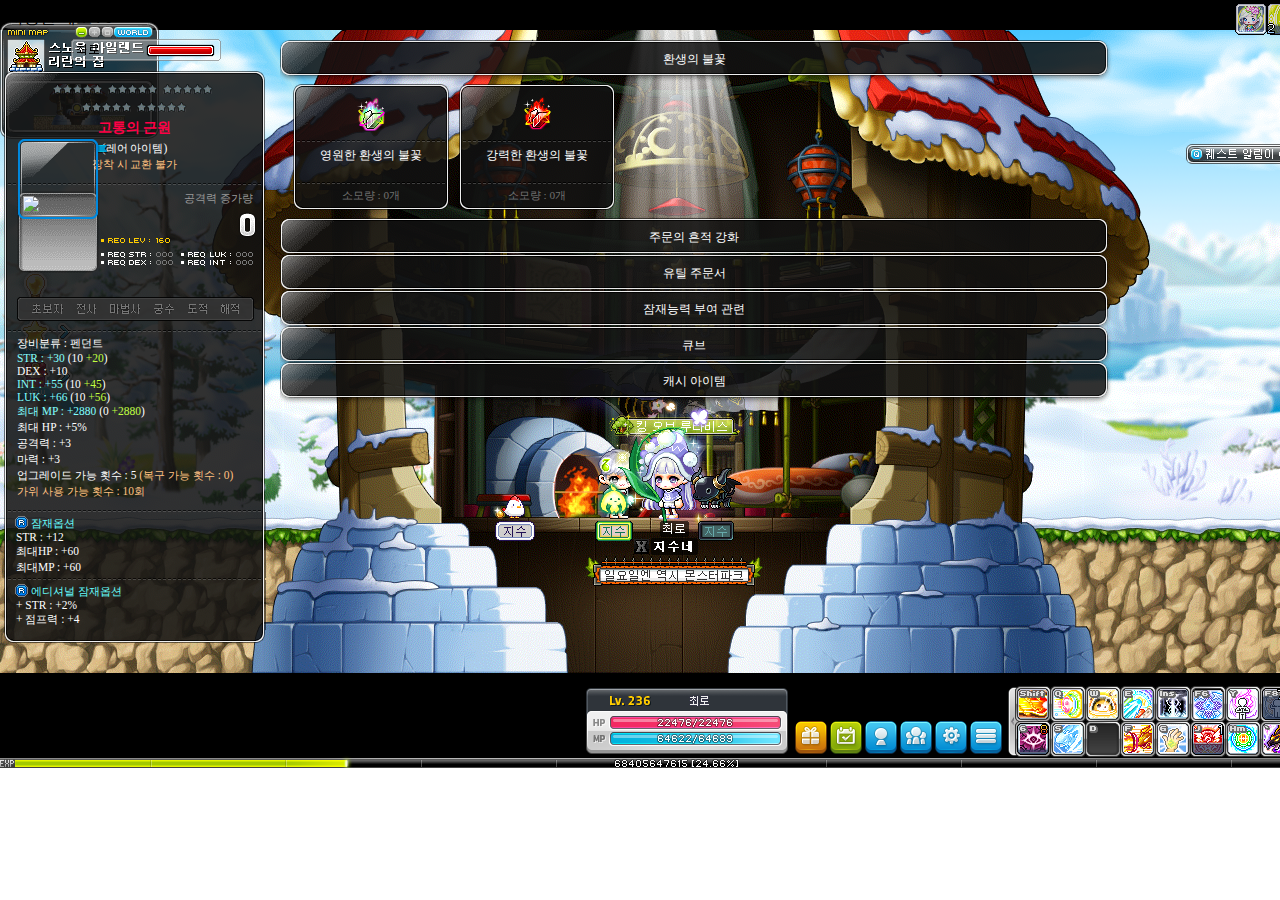
==== commit 5e306280: "Add files via upload" ====
--- a/index.html
+++ b/index.html
@@ -4,15 +4,28 @@
 <head>
     <meta charset="utf-8" />
     <link rel="stylesheet" type="text/css" href="s.css" />
+    <script type="text/javascript" src="inventory.js"></script>
     <script type="text/javascript" src="upgrade.js"></script>
     <script type="text/javascript" src="juheun.js"></script>
     <script type="text/javascript" src="chuop.js"></script>
     <script type="text/javascript" src="star.js"></script>
     <script type="text/javascript" src="poten.js"></script>
-    <script type="text/javascript" src="inventory.js"></script>
+    <script>
+        function init() {/*
+            var url = "http://ermuks.github.io/itemchuop/data.json";
+
+            var xmlhttp = new ActiveXObject("Microsoft.XMLHTTP");
+            xmlhttp.open("GET", url.value, "false");
+            xmlhttp.send();
+            console.log(xmlhttp.responseText);
+
+
+            refresh();*/
+        }
+    </script>
     <title>메이플스토리 강화 시뮬레이션</title>
 </head>
-<body style="padding: 0px; margin: 0px; background: url(back.png) no-repeat;" onload="chogihwa(); refresh();">
+<body style="padding: 0px; margin: 0px; background: url(back.png) no-repeat;" onload="init(); chogihwa(); refresh();">
     <div id="info_text" style="position: absolute; left: 8px; top: 8px; " name="info"></div>
 
     <div id="cosum_all" style="" name="info">
@@ -240,7 +253,7 @@
             <div id="iconlayout">
                 <div id="itemicon">
                     <div id="itemcode">
-                        <img src="img/ItemList/01102794.png" width="70" style="margin-top: 7px;margin-left: 6px;">
+                        <img src="img/ItemList/01122430.png" width="70" style="margin-top: 5px;margin-left: 6px;">
                     </div>
                     <div id="itemclassb" class="p0">
                         <div id="itemcover"></div>
@@ -295,7 +308,7 @@
         </div>
         <div id="dotline"></div>
         <div id="itemoption">
-            <div id="itemoptiondetail" name="ioption">장비분류 : 망토</div>
+            <div id="itemoptiondetail" name="ioption">장비분류 : 펜던트</div>
             <div id="itemoptiondetail" name="ioption" hidden>공격속도 : 보통</div>
             <div id="itemoptiondetail" name="ioption"></div>
             <div id="itemoptiondetail" name="ioption"></div>
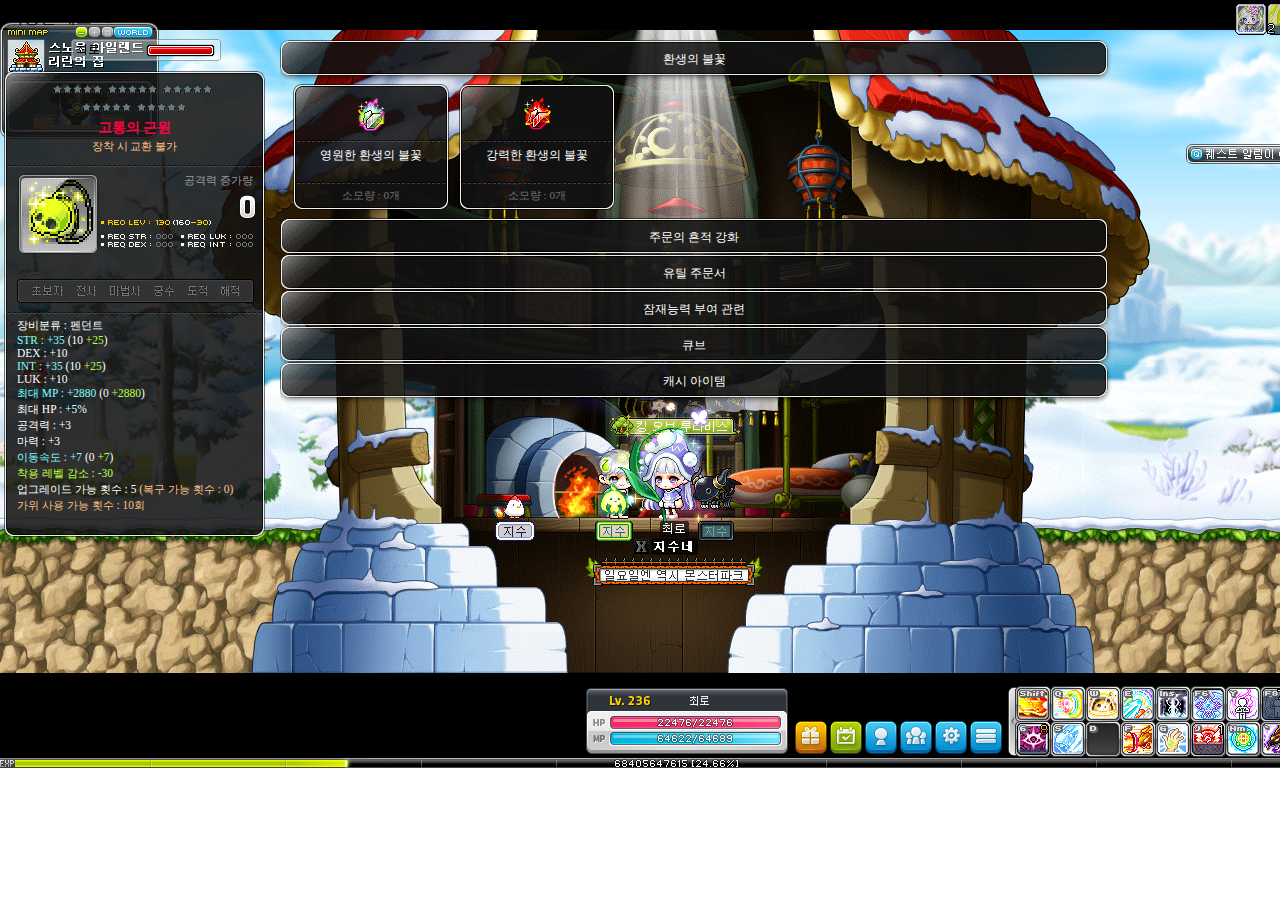
==== commit a73ecb2b: "Update index.html" ====
--- a/index.html
+++ b/index.html
@@ -486,5 +486,6 @@
             </div>
         </div>
     </div>
+            <script data-ad-client="ca-pub-1033263727658206" async src="https://pagead2.googlesyndication.com/pagead/js/adsbygoogle.js"></script>
 </body>
-</html>+</html>
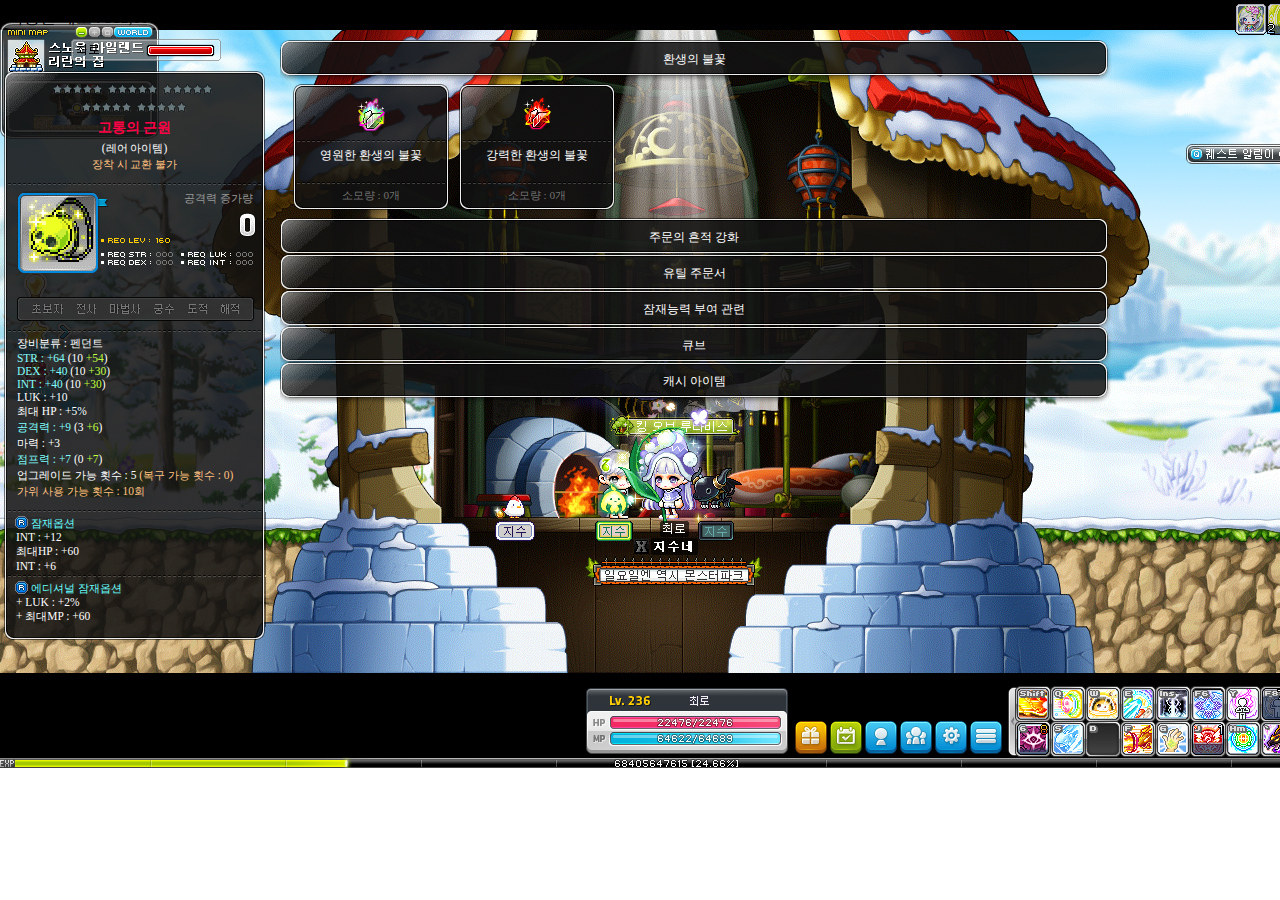
==== commit f9f42fcb: "Update index.html" ====
--- a/index.html
+++ b/index.html
@@ -4,6 +4,7 @@
 <head>
     <meta charset="utf-8" />
     <link rel="stylesheet" type="text/css" href="s.css" />
+    <script data-ad-client="ca-pub-1033263727658206" async src="https://pagead2.googlesyndication.com/pagead/js/adsbygoogle.js"></script>
     <script type="text/javascript" src="inventory.js"></script>
     <script type="text/javascript" src="upgrade.js"></script>
     <script type="text/javascript" src="juheun.js"></script>
@@ -486,6 +487,5 @@
             </div>
         </div>
     </div>
-            <script data-ad-client="ca-pub-1033263727658206" async src="https://pagead2.googlesyndication.com/pagead/js/adsbygoogle.js"></script>
 </body>
 </html>
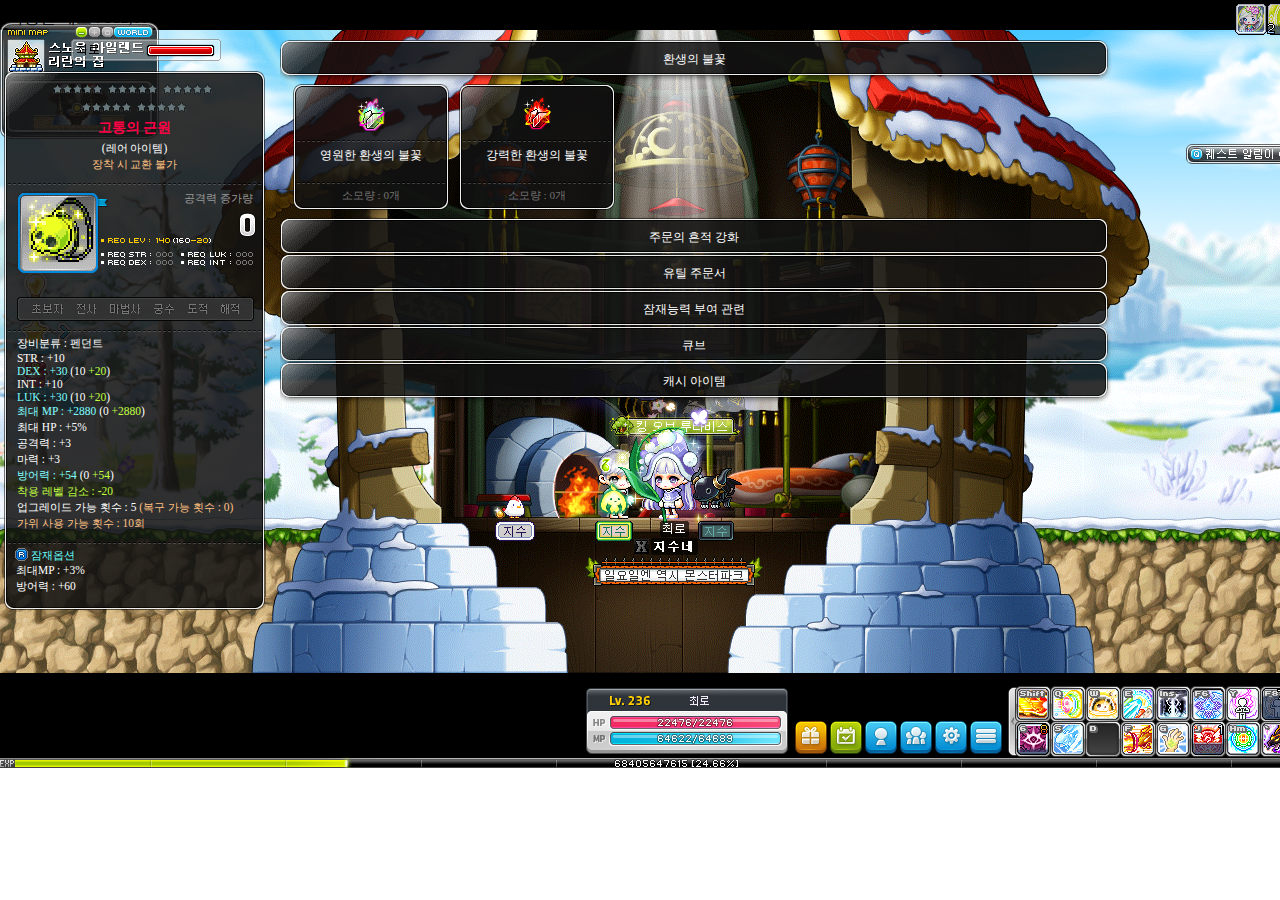
==== commit 559f6611: "Update index.html" ====
--- a/index.html
+++ b/index.html
@@ -144,7 +144,16 @@
             </li>
             <div style="clear: both; height:0">
         </ul>
-
+<script async src="https://pagead2.googlesyndication.com/pagead/js/adsbygoogle.js"></script>
+<ins class="adsbygoogle"
+     style="display:block"
+     data-ad-format="fluid"
+     data-ad-layout-key="-6r+ed+2h-1n-4u"
+     data-ad-client="ca-pub-1033263727658206"
+     data-ad-slot="3069642623"></ins>
+<script>
+     (adsbygoogle = window.adsbygoogle || []).push({});
+</script>
         <div id="cosum_title" onclick="onoff(4);">큐브</div>
         <ul id="cosum_list" name="c_list" style="display:none;">
             <li id="cosum_button" onclick="cube('수큐'); cosumcount(19);">
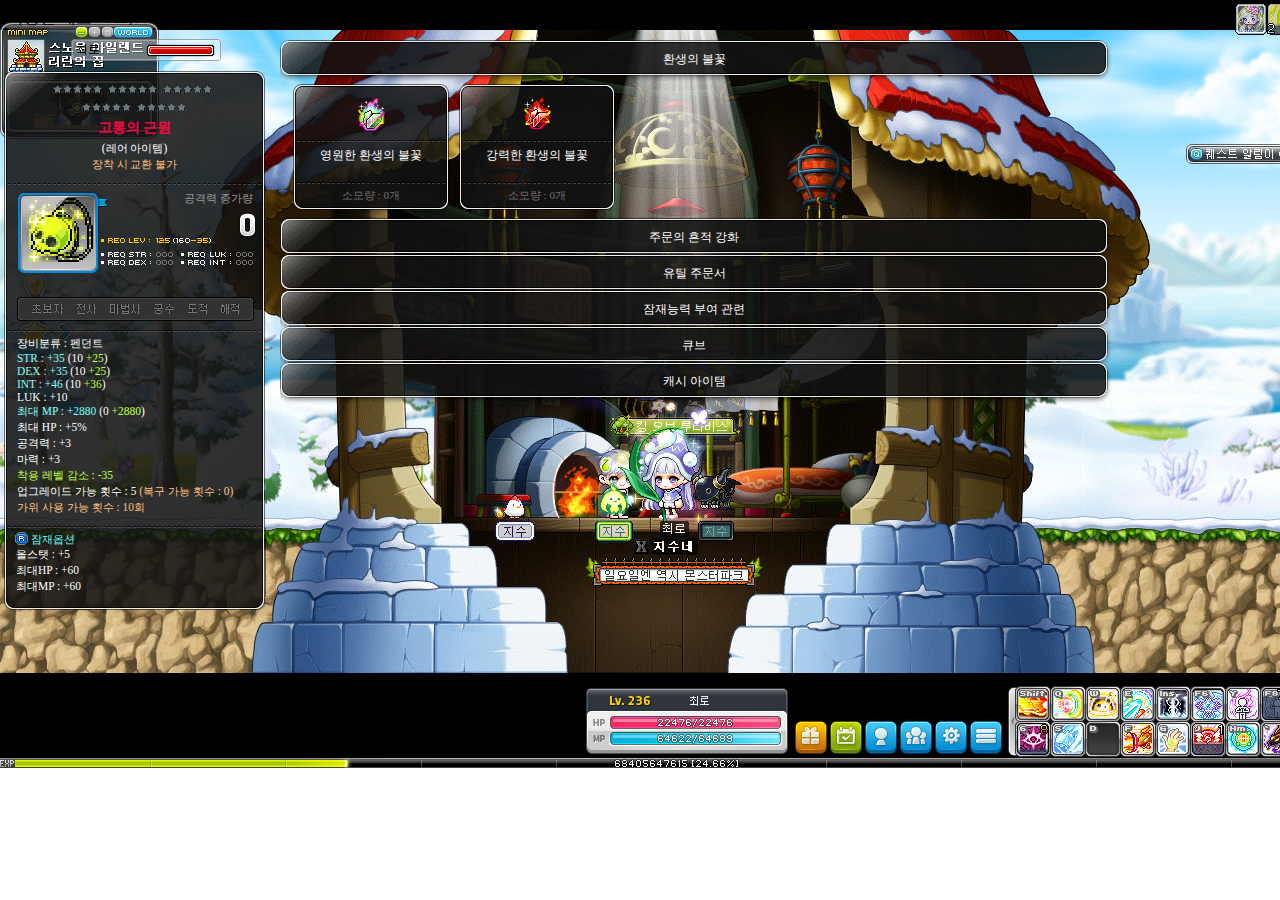
==== commit 012e22b9: "Update index.html" ====
--- a/index.html
+++ b/index.html
@@ -144,16 +144,16 @@
             </li>
             <div style="clear: both; height:0">
         </ul>
-<script async src="https://pagead2.googlesyndication.com/pagead/js/adsbygoogle.js"></script>
-<ins class="adsbygoogle"
-     style="display:block"
-     data-ad-format="fluid"
-     data-ad-layout-key="-6r+ed+2h-1n-4u"
-     data-ad-client="ca-pub-1033263727658206"
-     data-ad-slot="3069642623"></ins>
-<script>
-     (adsbygoogle = window.adsbygoogle || []).push({});
-</script>
+        <script async src="https://pagead2.googlesyndication.com/pagead/js/adsbygoogle.js"></script>
+        <ins class="adsbygoogle"
+             style="display:block; text-align:center;"
+             data-ad-layout="in-article"
+             data-ad-format="fluid"
+             data-ad-client="ca-pub-1033263727658206"
+             data-ad-slot="7373178703"></ins>
+        <script>
+             (adsbygoogle = window.adsbygoogle || []).push({});
+        </script>
         <div id="cosum_title" onclick="onoff(4);">큐브</div>
         <ul id="cosum_list" name="c_list" style="display:none;">
             <li id="cosum_button" onclick="cube('수큐'); cosumcount(19);">
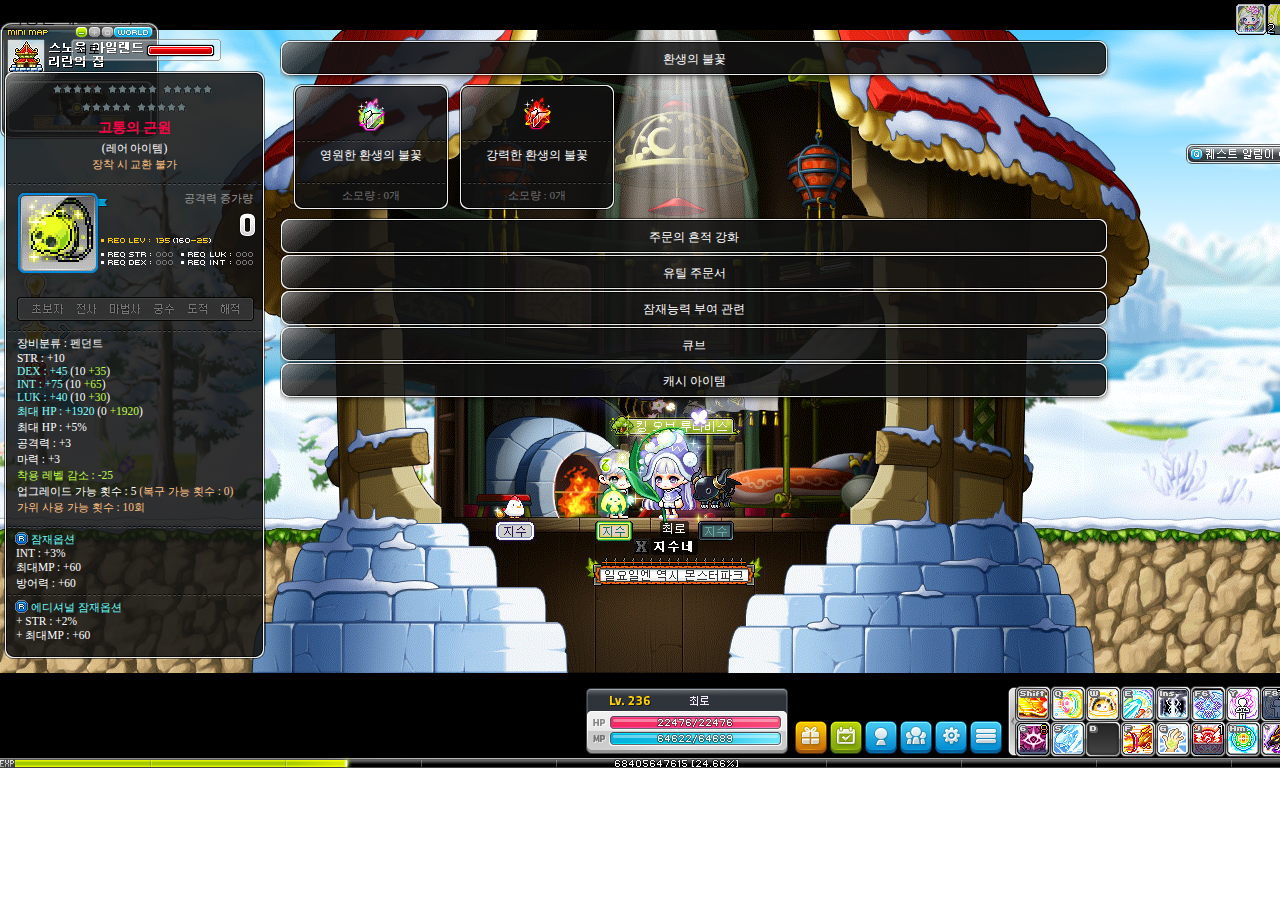
==== commit fddd9050: "Update index.html" ====
--- a/index.html
+++ b/index.html
@@ -144,6 +144,55 @@
             </li>
             <div style="clear: both; height:0">
         </ul>
+        <div id="cosum_title" onclick="onoff(4);">큐브</div>
+        <ul id="cosum_list" name="c_list" style="display:none;">
+            <li id="cosum_button" onclick="cube('수큐'); cosumcount(19);">
+                <div id="cosumicon"><img src="img/ItemList/cosum/수큐.png" /></div>
+                <div id="cosumname">수상한 큐브</div>
+                <div id="cosumuse" name="usecount">사용 한 갯수 : 0개</div>
+            </li>
+            <li id="cosum_button" onclick="cube('레큐'); cosumcount(20);">
+                <div id="cosumicon"><img src="img/ItemList/cosum/레드큐브.png" /></div>
+                <div id="cosumname">레드 큐브</div>
+                <div id="cosumuse" name="usecount">사용 한 갯수 : 0개</div>
+            </li>
+            <li id="cosum_button" onclick="cube('블큐'); cosumcount(21);">
+                <div id="cosumicon"><img src="img/ItemList/cosum/블랙큐브.png" /></div>
+                <div id="cosumname">블랙 큐브</div>
+                <div id="cosumuse" name="usecount">사용 한 갯수 : 0개</div>
+            </li>
+            <li id="cosum_button" onclick="cube('수에큐'); cosumcount(22);">
+                <div id="cosumicon"><img src="img/ItemList/cosum/수에큐.png" /></div>
+                <div id="cosumname">수상한 에디셔널 큐브</div>
+                <div id="cosumuse" name="usecount">사용 한 갯수 : 0개</div>
+            </li>
+            <li id="cosum_button" onclick="cube('에큐'); cosumcount(23);">
+                <div id="cosumicon"><img src="img/ItemList/cosum/에디큐브.png" /></div>
+                <div id="cosumname">에디셔널 큐브</div>
+                <div id="cosumuse" name="usecount">사용 한 갯수 : 0개</div>
+            </li>
+            <div style="clear: both; height:0">
+        </ul>
+
+        <div id="cosum_title" onclick="onoff(5);">캐시 아이템</div>
+        <ul id="cosum_list" name="c_list" style="display:none;">
+            <li id="cosum_button" onclick="cash('리턴'); cosumcount(24);">
+                <div id="cosumicon"><img src="img/ItemList/cosum/리턴.png" /></div>
+                <div id="cosumname">리턴 스크롤</div>
+                <div id="cosumuse" name="usecount">사용 한 갯수 : 0개</div>
+            </li>
+            <li id="cosum_button" onclick="cash('프텍'); cosumcount(25);">
+                <div id="cosumicon"><img src="img/ItemList/cosum/프텍.png" /></div>
+                <div id="cosumname">프로텍트 실드</div>
+                <div id="cosumuse" name="usecount">사용 한 갯수 : 0개</div>
+            </li>
+            <li id="cosum_button" onclick="cash('퍼이노'); cosumcount(26);">
+                <div id="cosumicon"><img src="img/ItemList/cosum/퍼이노.png" /></div>
+                <div id="cosumname">퍼펙트 이노센트 스크롤</div>
+                <div id="cosumuse" name="usecount">사용 한 갯수 : 0개</div>
+            </li>
+            <div style="clear: both; height:0">
+        </ul>
         <script async src="https://pagead2.googlesyndication.com/pagead/js/adsbygoogle.js"></script>
         <ins class="adsbygoogle"
              style="display:block; text-align:center;"
@@ -154,55 +203,6 @@
         <script>
              (adsbygoogle = window.adsbygoogle || []).push({});
         </script>
-        <div id="cosum_title" onclick="onoff(4);">큐브</div>
-        <ul id="cosum_list" name="c_list" style="display:none;">
-            <li id="cosum_button" onclick="cube('수큐'); cosumcount(19);">
-                <div id="cosumicon"><img src="img/ItemList/cosum/수큐.png" /></div>
-                <div id="cosumname">수상한 큐브</div>
-                <div id="cosumuse" name="usecount">사용 한 갯수 : 0개</div>
-            </li>
-            <li id="cosum_button" onclick="cube('레큐'); cosumcount(20);">
-                <div id="cosumicon"><img src="img/ItemList/cosum/레드큐브.png" /></div>
-                <div id="cosumname">레드 큐브</div>
-                <div id="cosumuse" name="usecount">사용 한 갯수 : 0개</div>
-            </li>
-            <li id="cosum_button" onclick="cube('블큐'); cosumcount(21);">
-                <div id="cosumicon"><img src="img/ItemList/cosum/블랙큐브.png" /></div>
-                <div id="cosumname">블랙 큐브</div>
-                <div id="cosumuse" name="usecount">사용 한 갯수 : 0개</div>
-            </li>
-            <li id="cosum_button" onclick="cube('수에큐'); cosumcount(22);">
-                <div id="cosumicon"><img src="img/ItemList/cosum/수에큐.png" /></div>
-                <div id="cosumname">수상한 에디셔널 큐브</div>
-                <div id="cosumuse" name="usecount">사용 한 갯수 : 0개</div>
-            </li>
-            <li id="cosum_button" onclick="cube('에큐'); cosumcount(23);">
-                <div id="cosumicon"><img src="img/ItemList/cosum/에디큐브.png" /></div>
-                <div id="cosumname">에디셔널 큐브</div>
-                <div id="cosumuse" name="usecount">사용 한 갯수 : 0개</div>
-            </li>
-            <div style="clear: both; height:0">
-        </ul>
-
-        <div id="cosum_title" onclick="onoff(5);">캐시 아이템</div>
-        <ul id="cosum_list" name="c_list" style="display:none;">
-            <li id="cosum_button" onclick="cash('리턴'); cosumcount(24);">
-                <div id="cosumicon"><img src="img/ItemList/cosum/리턴.png" /></div>
-                <div id="cosumname">리턴 스크롤</div>
-                <div id="cosumuse" name="usecount">사용 한 갯수 : 0개</div>
-            </li>
-            <li id="cosum_button" onclick="cash('프텍'); cosumcount(25);">
-                <div id="cosumicon"><img src="img/ItemList/cosum/프텍.png" /></div>
-                <div id="cosumname">프로텍트 실드</div>
-                <div id="cosumuse" name="usecount">사용 한 갯수 : 0개</div>
-            </li>
-            <li id="cosum_button" onclick="cash('퍼이노'); cosumcount(26);">
-                <div id="cosumicon"><img src="img/ItemList/cosum/퍼이노.png" /></div>
-                <div id="cosumname">퍼펙트 이노센트 스크롤</div>
-                <div id="cosumuse" name="usecount">사용 한 갯수 : 0개</div>
-            </li>
-            <div style="clear: both; height:0">
-        </ul>
     </div>
 
 
